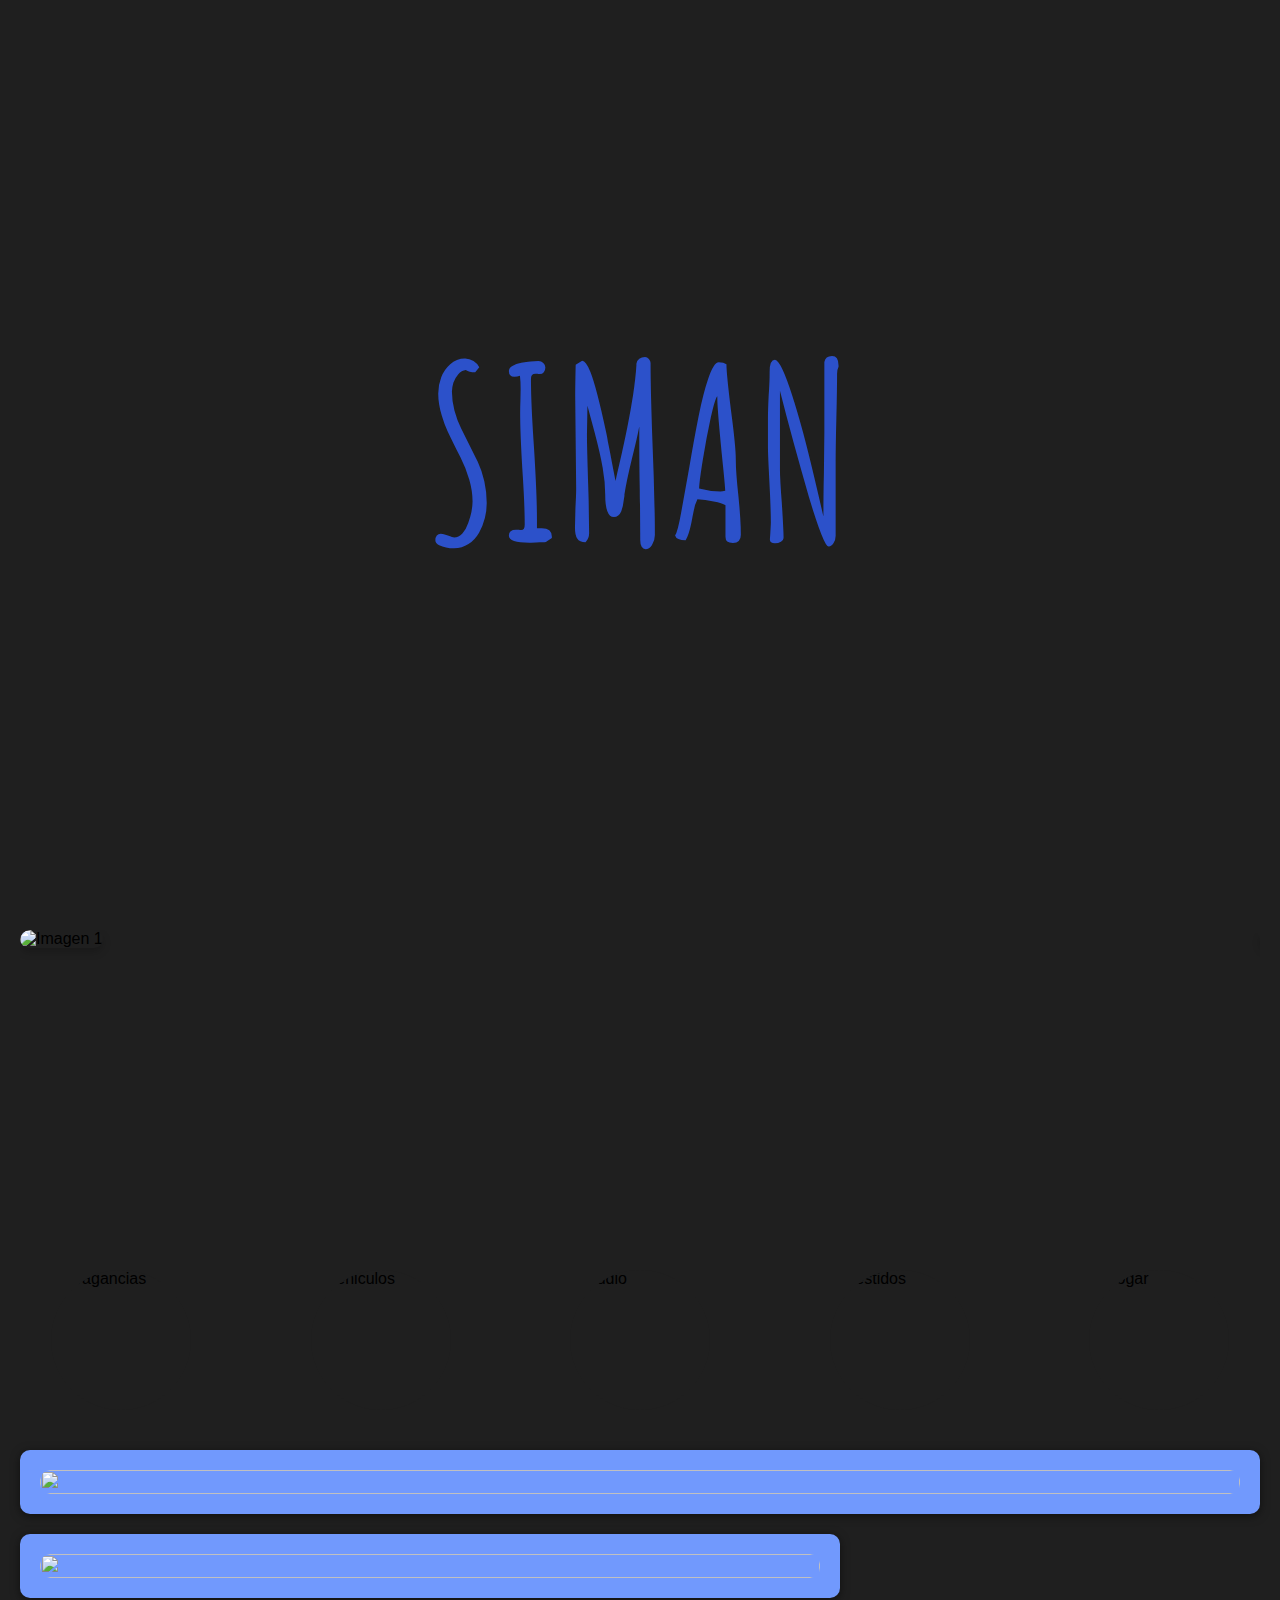
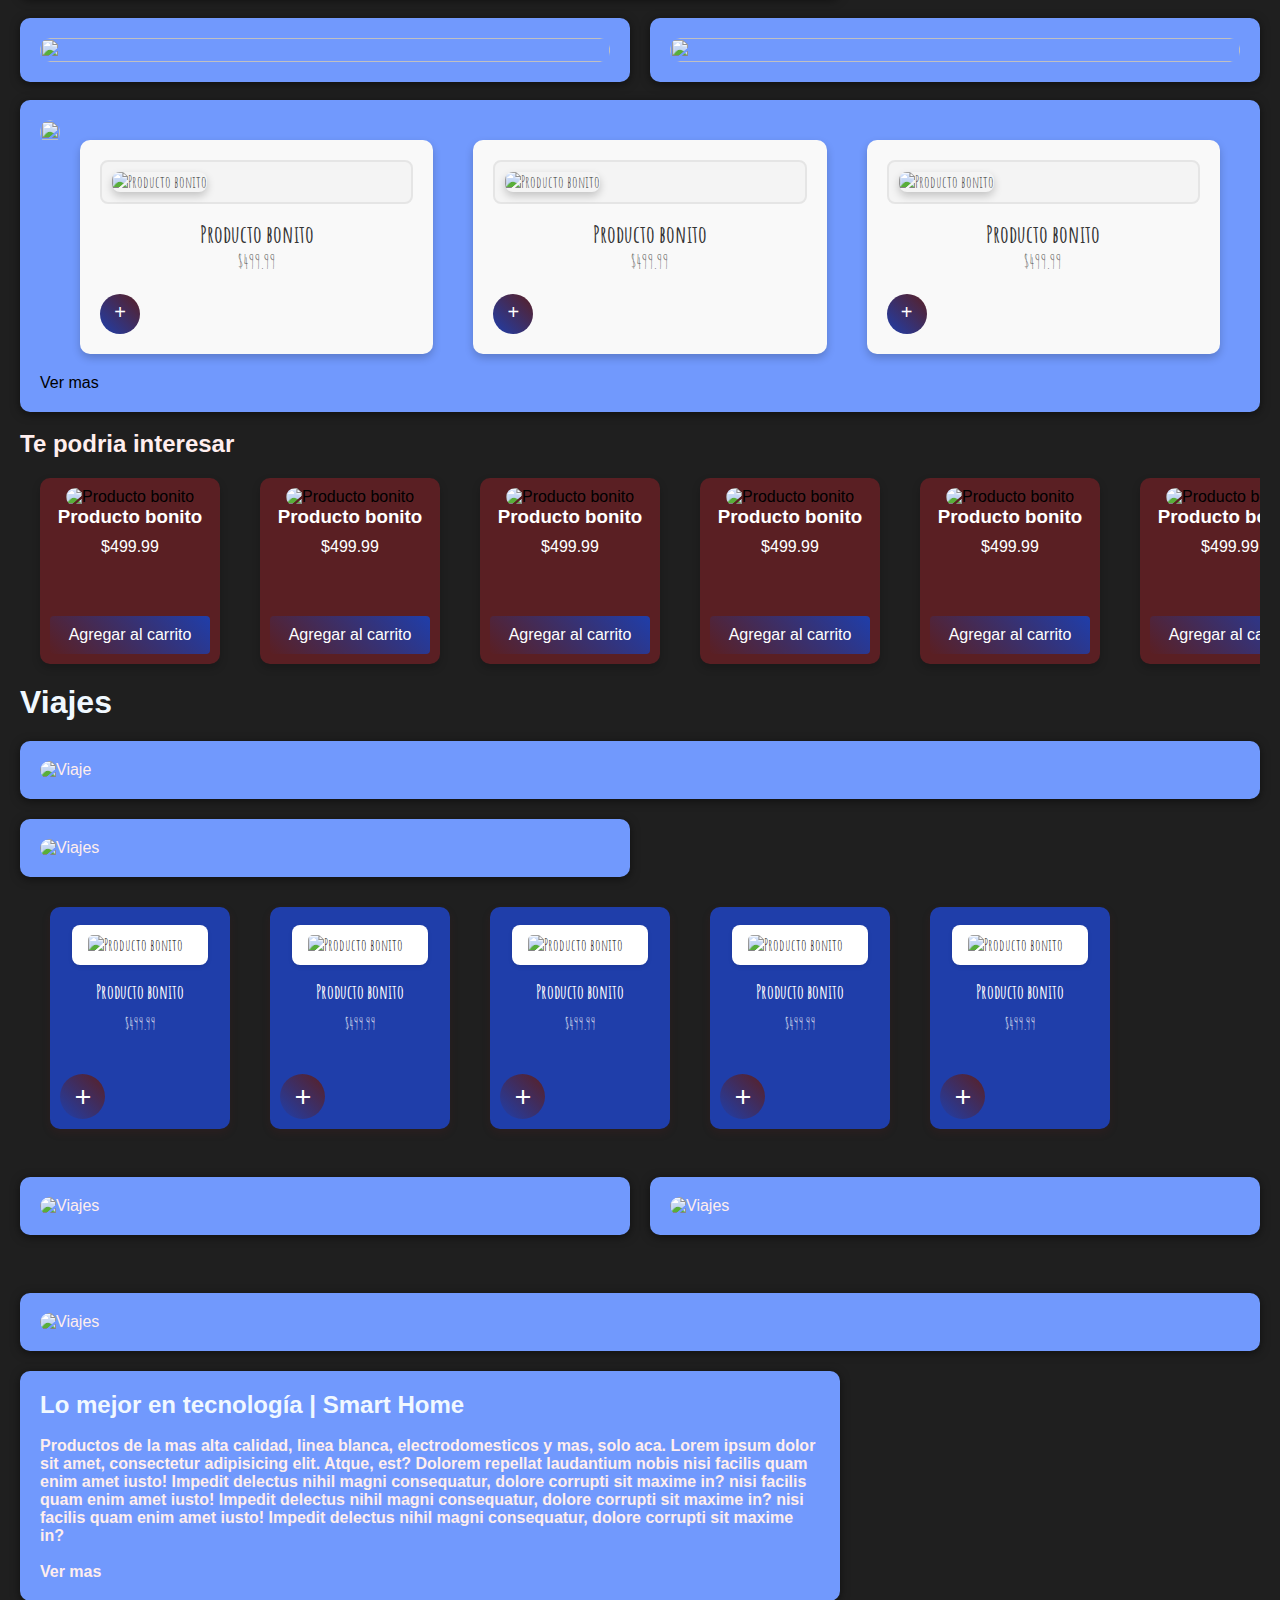
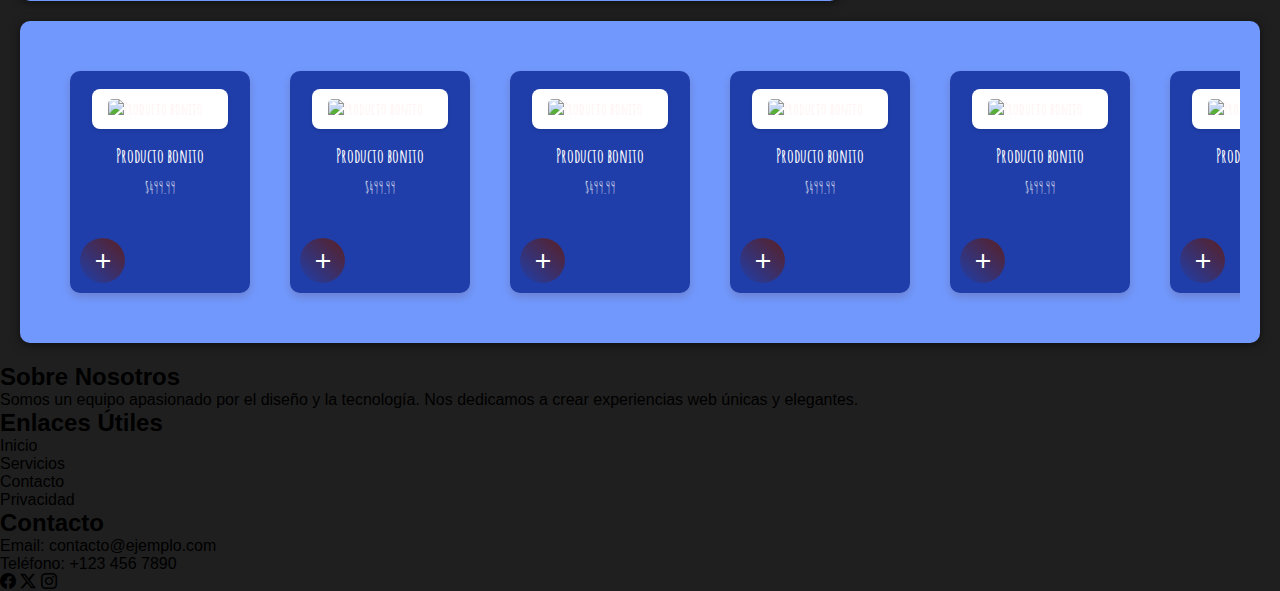
==== index.html @ 9a666875 "Pagina1" ====
<!DOCTYPE html>
<html lang="en">

<head>
  <meta charset="UTF-8">
  <meta name="viewport" content="width=device-width, initial-scale=1.0">
  <link rel="stylesheet"
    href="https://fonts.googleapis.com/css2?family=Material+Symbols+Outlined:opsz,wght,FILL,GRAD@20..48,100..700,0..1,-50..200" />
  <link rel="stylesheet" href="https://cdn.jsdelivr.net/npm/bootstrap-icons@1.11.3/font/bootstrap-icons.min.css">

  <link rel="stylesheet" href="static/css/index.css">
  <link rel="stylesheet" href="static/css/header.css">
  <link rel="stylesheet" href="static/css/cards.css">
  <link rel="stylesheet" href="static/css/footer.css">


  <title>Siman</title>
</head>

<body>
  <!-- Cabecera -->
  <header>
    <nav id="navbar">
      <section class="navbar-content">
        <!-- Menú de 3x3 puntitos -->
        <div id="toggleMenu" class="menu-icon">
          <span class="dot"></span>
          <span class="dot"></span>
          <span class="dot"></span>
          <span class="dot"></span>
          <span class="dot"></span>
          <span class="dot"></span>
          <span class="dot"></span>
          <span class="dot"></span>
          <span class="dot"></span>
        </div>
  
        <p class="brand-name" id="brand-name">
          <a href="#">
            Siman
            <span class="material-symbols-outlined" style="rotate: 45deg;">stop</span>
          </a>
        </p>
        <section class="nav-icons original-icons">
          <a href="#" class="icon">
            <span class="material-symbols-outlined">shopping_cart</span>
          </a>
          <a href="#" class="icon">
            <span class="material-symbols-outlined">search</span>
          </a>
        </section>
        <section class="nav-icons new-icons">
          <a href="#" class="icon">Cuenta  <i class="bi bi-person"></i></a>
          <a href="#" class="icon">Contactanos  <i class="bi bi-whatsapp"></i></a>
          <a href="#" class="icon">Categorias <i class="bi bi-tag"></i></a>          
        </section>
      </section>
    </nav>
    <section class="hero-image" style="background-image: url('./static/img/placeholder.webp')">
      <div class="hero-text">
        <h1 id="hero-brand-name">Siman</h1>
      </div>
    </section>
  </header>
  

  


  <main>

    <section class="carousel">
      <section class="carousel-container">
        <figure class="carousel-item">          
          <picture>
            <source media="(max-width: 600px)" srcset="https://siman.vtexassets.com/assets/vtex.file-manager-graphql/images/e4e77ed3-7470-4541-b583-b0c1f0c6947b___bb5bf4267e763da5c06227602760b6ae.jpg">
            <source media="(max-width: 1000px)" srcset="static/img/carrsusel1.webp">
            <img src="static/img/carrsusel1.webp" alt="Imagen 1">
          </picture>
        </figure>
        <figure class="carousel-item">
          <picture>
            <source media="(max-width: 600px)" srcset="https://siman.vtexassets.com/assets/vtex.file-manager-graphql/images/fb4a2f2f-77c7-49aa-b2ae-55910e0fbaa6___ee325bdf8fa1087fa7663b0219fb4432.jpg">
            <source media="(max-width: 1000px)" srcset="static/img/carrsusel2.webp">
            <img src="static/img/carrsusel2.webp" alt="Imagen 2">
          </picture>
        </figure>
        <figure class="carousel-item">
          <picture>
            <source media="(max-width: 600px)" srcset="https://siman.vtexassets.com/assets/vtex.file-manager-graphql/images/65454598-6252-4c84-a874-feddb25538b2___a9f86d7082431ad59ca58ae38c0e9d11.jpg"">
            <source media="(max-width: 1000px)" srcset="static/img/carrsusel3.webp">
            <img src="static/img/carrsusel3.webp" alt="Imagen 3">
          </picture>
        </figure>
        <figure class="carousel-item">
          <picture>
            <source media="(max-width: 600px)" srcset="https://siman.vtexassets.com/assets/vtex.file-manager-graphql/images/de979c86-71a4-4205-9666-23f1fb1cfb4e___2bbec5b383ed50d3498e25d9d6ae5250.jpg">
            <source media="(max-width: 1000px)" srcset="static/img/carrsusel4.webp">
            <img src="static/img/carrsusel4.webp" alt="Imagen 4">
          </picture>
        </figure>
      </section>
      <span class="carousel-control prev"></span>
      <span class="carousel-control next"></span>
    </section>




    <!-- Categorias -->
    <article class="categories-section">
      <section class="category-circle">
        <img src="static/img/bubble1.webp" alt="Fragancias">
        <span>Fragancias</span>
      </section>
      <section class="category-circle">
        <img src="static/img/bubble2.webp" alt="Vehiculos">
        <span>Vehiculos</span>
      </section>
      <section class="category-circle">
        <img src="static/img/bubble3.webp" alt="Audio">
        <span>Audio</span>
      </section>
      <section class="category-circle">
        <img src="static/img/bubble4.webp" alt="Vestidos">
        <span>Vestidos</span>
      </section>
      <section class="category-circle">
        <img src="static/img/bubble5.webp" alt="Hogar">
        <span>Hogar</span>
      </section>
    </article>
    <!-- Fin de categorias -->

    <!-- cuerpo -->
    <article class="dashboard">
      <section class="dashboard-item large">
        <figure class="figureimg">
          <img src="static/img/ofertas_verano.avif">
        </figure>
      </section>
      <section class="dashboard-item medium">
        <figure class="figureimg">
          <img src="static/img/side_img.webp">
        </figure>
      </section>
      <section class="dashboard-item small">
        <picture class="figureimg">
          <source media="(max-width: 600px)" srcset="https://siman.vtexassets.com/assets/vtex.file-manager-graphql/images/8b9ccdd0-dec0-4302-8a54-86ed0a60cda1___b7fd9038e460696322e3cd9f0f431316.jpg">
          <source media="(max-width: 1000px)" srcset="static/img/small_1.webp">
          <img src="static/img/small_1.webp">
        </picture>
      </section>
      <section class="dashboard-item small">
        <picture class="figureimg">
          <source media="(max-width: 600px)" srcset="https://siman.vtexassets.com/assets/vtex.file-manager-graphql/images/5b6e40f0-557b-4ee2-bea6-f2e5b28a2d21___467920bfd94d6dcd884a553e0dc5e1cb.jpg">
          <source media="(max-width: 1000px)" srcset="static/img/small_2.webp">
          <img src="static/img/small_2.webp">
        </picture>
      </section>
    </article>
    <br>

    <section class="dashboard-item large">
      <article class="cards">
        <figure class="figureimg">
          <img src="static/img/big_img.jpg">
        </figure>



        <!-- Esto genera una plantilla bonis
        <article class="card">
          <figure>
            <img src="/static/img/peraphone1.jpg" alt="Producto bonito">              
          </figure>
      </article> -->

        <article class="card">
          <header class="card-header">
            <figure class="image-container">
              <img src="/static/img/peraphone2.webp" alt="Producto bonito">
            </figure>
          </header>
          <section class="card-content">
            <h2>Producto bonito</h2>
            <p>$499.99</p>
            <button class="add-to-cart">
              <span class="plus">+</span>
            </button>
          </section>
        </article>

        <article class="card">
          <header class="card-header">
            <figure class="image-container">
              <img src="/static/img/peraphone4.avif" alt="Producto bonito">
            </figure>
          </header>
          <section class="card-content">
            <h2>Producto bonito</h2>
            <p>$499.99</p>
            <button class="add-to-cart">
              <span class="plus">+</span>
            </button>
          </section>
        </article>
        <article class="card">
          <header class="card-header">
            <figure class="image-container">
              <img src="/static/img/peraphone4.jpg" alt="Producto bonito">
            </figure>
          </header>
          <section class="card-content">
            <h2>Producto bonito</h2>
            <p>$499.99</p>
            <button class="add-to-cart">
              <span class="plus">+</span>
            </button>
          </section>
        </article>
      </article>
      <p><a href="product_details.html">Ver mas</a></p>
    </section>


    <br>
    <h2 class="message">Te podria interesar</h2>
    <article class="card-list">

      <figure class="cardL">
        <figure>
          <img src="static/img/cel1.webp" alt="Producto bonito">
        </figure>
        <section class="small-card-content">
          <h3>Producto bonito</h3>
          <p>$499.99</p>
          <button class="small-card-add">
            Agregar al carrito
          </button>
        </section>
      </figure>
      <figure class="cardL">
        <figure>
          <img src="static/img/cel2.webp" alt="Producto bonito">
        </figure>
        <section class="small-card-content">
          <h3>Producto bonito</h3>
          <p>$499.99</p>
          <button class="small-card-add">
            Agregar al carrito
          </button>
        </section>
      </figure>
      <figure class="cardL">
        <figure>
          <img src="static/img/cel3.webp" alt="Producto bonito">
        </figure>
        <section class="small-card-content">
          <h3>Producto bonito</h3>
          <p>$499.99</p>
          <button class="small-card-add">
            Agregar al carrito
          </button>
        </section>
      </figure>
      <figure class="cardL">
        <figure>
          <img src="static/img/cel4.webp" alt="Producto bonito">
        </figure>
        <section class="small-card-content">
          <h3>Producto bonito</h3>
          <p>$499.99</p>
          <button class="small-card-add">
            Agregar al carrito
          </button>
        </section>
      </figure>
      <figure class="cardL">
        <figure>
          <img src="static/img/cel5.webp" alt="Producto bonito">
        </figure>
        <section class="small-card-content">
          <h3>Producto bonito</h3>
          <p>$499.99</p>
          <button class="small-card-add">
            Agregar al carrito
          </button>
        </section>
      </figure>
      <figure class="cardL">
        <figure>
          <img src="static/img/cel6.webp" alt="Producto bonito">
        </figure>
        <section class="small-card-content">
          <h3>Producto bonito</h3>
          <p>$499.99</p>
          <button class="small-card-add">
            Agregar al carrito
          </button>
        </section>
      </figure>

      <!-- Agrega mas para que sean visibles -->

    </article>



    <article class="dashboard">
      <h1 style="color: aliceblue;">Viajes</h1>
      <section class="dashboard-item large">
        <figure class="figureimg">
          <img src="static/img/viaje.webp" alt="Viaje">
        </figure>
      </section>

      <section class="dynamic-section dashboard-item small">
        <figure class="figureimg">
          <img src="static/img/viajes_2.png" alt="Viajes">
        </figure>
      </section>
    </article>


  
    <!-- Esto hace las tarjetas en modo scroll -->
    <article class="cards-container">

      <section class="small-card">
        <figure class="small-card-image-container">
          <img src="static/img/maleta1.webp" alt="Producto bonito">
        </figure>
        <article class="small-card-content">
          <h3>Producto bonito</h3>
          <p>$499.99</p>
          <button class="small-card-add-to-cart">
            <span class="material-symbols-outlined">add</span>
          </button>
        </article>
      </section>

      <section class="small-card">
        <figure class="small-card-image-container">
          <img src="static/img/maleta2.webp" alt="Producto bonito">
        </figure>
        <article class="small-card-content">
          <h3>Producto bonito</h3>
          <p>$499.99</p>
          <button class="small-card-add-to-cart">
            <span class="material-symbols-outlined">add</span>
          </button>
        </article>
      </section>

      <section class="small-card">
        <figure class="small-card-image-container">
          <img src="static/img/maleta3.webp" alt="Producto bonito">
        </figure>
        <article class="small-card-content">
          <h3>Producto bonito</h3>
          <p>$499.99</p>
          <button class="small-card-add-to-cart">
            <span class="material-symbols-outlined">add</span>
          </button>
        </article>
      </section>

      <section class="small-card">

        <figure class="small-card-image-container">
          <img src="static/img/maleta4.webp" alt="Producto bonito">
        </figure>
        <article class="small-card-content">
          <h3>Producto bonito</h3>
          <p>$499.99</p>
          <button class="small-card-add-to-cart">
            <span class="material-symbols-outlined">add</span>
          </button>
        </article>
      </section>

      <section class="small-card">
        <figure class="small-card-image-container">
          <img src="static/img/maleta5.webp" alt="Producto bonito">
        </figure>
        <article class="small-card-content">
          <h3>Producto bonito</h3>
          <p>$499.99</p>
          <button class="small-card-add-to-cart">
            <span class="material-symbols-outlined">add</span>
          </button>
        </article>
      </section>

    </article>

    <br>
    <article class="dashboard">


      <section class="dynamic-section dashboard-item small">
        <figure class="figureimg">
          <img src="static/img/relleno1.webp" alt="Viajes">
        </figure>
      </section>
      <section class="dynamic-section dashboard-item small">
        <figure class="figureimg">
          <img src="static/img/relleno2.jpg" alt="Viajes">
        </figure>
      </section>
      <br>
      <section class="dashboard-item large">
        <figure class="figureimg">
          <img src="static/img/papas.webp" alt="Viajes">
        </figure>
      </section>
      <section class="dashboard-item medium">
        <h2 style="color: aliceblue;">Lo mejor en tecnología | Smart Home</h2>  <br>
        <h4><p>Productos de la mas alta calidad, linea blanca, electrodomesticos y mas, solo aca.
          Lorem ipsum dolor sit amet, consectetur adipisicing elit. Atque, est? Dolorem repellat laudantium nobis nisi facilis quam enim amet iusto! Impedit delectus nihil magni consequatur, dolore corrupti sit maxime in?
          nisi facilis quam enim amet iusto! Impedit delectus nihil magni consequatur, dolore corrupti sit maxime in?
          nisi facilis quam enim amet iusto! Impedit delectus nihil magni consequatur, dolore corrupti sit maxime in?
          
        </p> <br>
        <a href="product_details.html">Ver mas</a></h>      
      </section>
      <section class="dashboard-item large">
      <article class="cards-container">

        <section class="small-card">
          <figure class="small-card-image-container">
            <img src="static/img/EchoDot.webp" alt="Producto bonito">
          </figure>
          <article class="small-card-content">
            <h3>Producto bonito</h3>
            <p>$499.99</p>
            <button class="small-card-add-to-cart">
              <span class="material-symbols-outlined">add</span>
            </button>
          </article>
        </section>

        <section class="small-card">
          <figure class="small-card-image-container">
            <img src="static/img/bascula.webp" alt="Producto bonito">
          </figure>
          <article class="small-card-content">
            <h3>Producto bonito</h3>
            <p>$499.99</p>
            <button class="small-card-add-to-cart">
              <span class="material-symbols-outlined">add</span>
            </button>
          </article>
        </section>

        <section class="small-card">
          <figure class="small-card-image-container">
            <img src="static/img/ventilador.webp" alt="Producto bonito">
          </figure>
          <article class="small-card-content">
            <h3>Producto bonito</h3>
            <p>$499.99</p>
            <button class="small-card-add-to-cart">
              <span class="material-symbols-outlined">add</span>
            </button>
          </article>
        </section>

        <section class="small-card">
          <figure class="small-card-image-container">
            <img src="static/img/licuadora.webp" alt="Producto bonito">
          </figure>
          <article class="small-card-content">
            <h3>Producto bonito</h3>
            <p>$499.99</p>
            <button class="small-card-add-to-cart">
              <span class="material-symbols-outlined">add</span>
            </button>
          </article>
        </section>
  
        <section class="small-card">
          <figure class="small-card-image-container">
            <img src="static/img/lavasecadora.webp" alt="Producto bonito">
          </figure>
          <article class="small-card-content">
            <h3>Producto bonito</h3>
            <p>$499.99</p>
            <button class="small-card-add-to-cart">
              <span class="material-symbols-outlined">add</span>
            </button>
          </article>
        </section>
  
        <section class="small-card">
          <figure class="small-card-image-container">
            <img src="static/img/aire.webp" alt="Producto bonito">
          </figure>
          <article class="small-card-content">
            <h3>Producto bonito</h3>
            <p>$499.99</p>
            <button class="small-card-add-to-cart">
              <span class="material-symbols-outlined">add</span>
            </button>
          </article>
        </section> 
  
      </article>
    </section>

      
    </article>


  </main>

  <!-- Footer -->
  <footer class="footer">
    <section class="footer__about">
      <h2>Sobre Nosotros</h2>
      <p>Somos un equipo apasionado por el diseño y la tecnología. Nos dedicamos a crear experiencias web únicas y
        elegantes.</p>
    </section>
    <section class="footer__links">
      <h2>Enlaces Útiles</h2>
      <ul>
        <li><a href="#">Inicio</a></li>
        <li><a href="#">Servicios</a></li>
        <li><a href="#">Contacto</a></li>
        <li><a href="#">Privacidad</a></li>
      </ul>
    </section>
    <section class="footer__contact">
      <h2>Contacto</h2>
      <p>Email: contacto@ejemplo.com</p>
      <p>Teléfono: +123 456 7890</p>
    </section>
    <article class="footer__social">
      <a href="#" class="social-icon"><i class="bi bi-facebook"></i></a>
      <a href="#" class="social-icon"><i class="bi bi-twitter-x"></i></a>
      <a href="#" class="social-icon"><i class="bi bi-instagram"></i></a>
    </article>
  </footer>




  <script src="static/js/script.js"></script>
  <script src="static/js/header.js"></script>
  <script src="static/js/movement.js"></script>
</body>

</html>
---- static/css/index.css ----
@import url('https://fonts.googleapis.com/css2?family=Amatic+SC:wght@400;700&family=Croissant+One&family=Pacifico&&display=swap');

/*variables*/
:root{
  --ui-light-blue: #7199fd;
  --ui-blue: #1f3eaa;
  --ui-black: #1f1f1f;
  --ui-grey: #2f2f2f;
  --ui-siman-red: rgb(90, 31, 35);
  --ui-white: #fee;
}

* {
  margin: 0;
  padding: 0;
  box-sizing: border-box; /* Asegura que el padding no afecte el tamaño total de los elementos */
}
html{
  /* font-family: "Croissant One", system-ui; */
  font-family: 'satisfy', Tahoma, Geneva, Verdana, sans-serif;
  font-weight: 400;
  font-style: normal;
}

figure {
  margin: 0;
  padding: 0;
}

.carousel {
  position: relative;
  width: 100%;
  height: 300px;
  margin: 10px auto;
  overflow: hidden;
  border-radius: 10px;
}

.carousel-item img {
  width: 100%;
  height: 100%;
  object-fit: cover;/*  no se c tan bien haha */
  
  border-radius: 10px;
  box-shadow: 0 4px 8px rgba(0, 0, 0, 0.2);
}

.carousel-container {
  display: flex;
  transition: transform 0.5s ease-in-out;

  width: 100%;
  height: 20rem !important;
  max-width: 1500px;
  border-radius: 15px;
  
}

.carousel-item {
  min-width: 100%;
  transition: transform 0.5s ease;
}
@media (max-width: 1024px) {
  .carousel {
    width: 100%; /* O ajusta el valor según lo que necesites */
    height: 300px; /* Aumenta la altura para pantallas grandes */
  }

  .carousel-container {
    height: 25rem; /* Aumenta la altura para pantallas grandes */
  }
}


/* estilo pa los controles  
  .carousel-control {
    position: absolute;
    top: 50%;
    transform: translateY(-50%);
    background-color: rgba(0, 0, 0, 0.2);
    color: #fff;
    border: none;
    font-size: 2rem;
    padding: 10px;
    cursor: pointer;
    border-radius: 50%;
  } 
  
  .carousel-control.prev {
    left: 10px;
  }
  
  .carousel-control.next {
    right: 10px;
  }
  
  .carousel-control:hover {
    background-color: rgba(0, 0, 0, 0.5);
  }
  
  */




/* Categorias */
.categories-section {
  display: flex;
  justify-content: space-between;
  align-items: center;
  margin: 20px auto;
  
  padding: 20px 0;
  width: 95%;
  flex-wrap: wrap; /* Permitir que los círculos se ajusten en líneas */
  gap: 20px; /* Espacio entre los círculos */
  
}

.category-circle {
  position: relative;
  width: 140px;
  height: 140px;
  border-radius: 50%;
  overflow: hidden;
  transition: all 0.3s ease;
  cursor: pointer;
  display: flex;
  justify-content: center;
  align-items: center;
  background-color: var(--ui-black);
}

.category-circle img {
  width: 100%;
  height: 100%;
  object-fit: cover;

  transition: filter 0.3s ease;
}

.category-circle span {
  position: absolute;
  color: var(--ui-white);
  font-size: 16px;
  font-weight: bold;
  text-transform: uppercase;
  opacity: 0;
  transition: opacity 0.3s ease;
}

.category-circle:hover img {
  filter: grayscale(100%);
  opacity: 0.3;
}

.category-circle:hover span {
  opacity: 1;
}


  /* Cuerpo */


  .dashboard {
  display: grid;
  grid-template-columns: repeat(6, 1fr); /* Seis columnas iguales */
  gap: 20px; /* Espacio entre las cajas */
  color: var(--ui-white);
}

.dashboard-item {
  /* background-color: #2f2f2f; */
  background-color: #2f2f2f;
  background-color: var(--ui-light-blue);
  border-radius: 10px;
  padding: 20px;
  box-shadow: 0 2px 10px rgba(0, 0, 0, 0.5);
}

.dashboard-item.small {
  grid-column: span 3; /* Ocupa 3 columnas (la mitad del grid) */
  grid-row: span 2;    /* Ocupa 1 fila, cambio papa*/
  
}

.dashboard-item.medium {
  grid-column: span 4; /* Ocupa 4 columnas */
  grid-row: span 2;    /* Ocupa 2 filas */
}

.dashboard-item.large {
  grid-column: span 6; /* Ocupa 6 columnas (todo el grid) */
  grid-row: span 3;    /* Ocupa 3 filas */
}



.figureimg {
  height: 100%;
  display: flex;
  justify-content: center;
  align-items: center;
  overflow: hidden;
  border-radius: 10px;
}

.figureimg img {
  width: 100%; 
  height: 100%;
  object-fit: cover;
  border-radius: inherit;
}


.message{
  color: var(--ui-white);
}

/* Media Queries para Responsividad */

/* Pantallas medianas (tablets, pantallas pequeñas) */
@media (max-width: 992px) {
  .dashboard {
    grid-template-columns: repeat(4, 1fr); /* Cuatro columnas iguales */
  }

  .dashboard-item.small {
    grid-column: span 2; /* Ocupa 2 columnas (la mitad del grid) */
  }

  .dashboard-item.medium {
    grid-column: span 3; /* Ocupa 3 columnas */
  }

  .dashboard-item.large {
    grid-column: span 4; /* Ocupa 4 columnas (todo el grid) */
  }
  .dashboard-item {
    padding: 15px;
  }
}

/* Pantallas pequeñas (móviles, pantallas muy pequeñas) */
@media (max-width: 576px) {
  .dashboard {
    grid-template-columns: repeat(2, 1fr); /* Dos columnas iguales */
  }

  .dashboard-item.small {
    grid-column: span 1; /* Ocupa 1 columna (la mitad del grid) */
    height: 200px;
  }

  .dashboard-item.medium, 
  .dashboard-item.large {
    grid-column: span 2; /* Ocupa 2 columnas (todo el grid) */
  }
  .dashboard-item {
    padding: 8px;
  }

}
---- static/css/header.css ----
/*variables
:root{
  --ui-light-blue: var(--ui-light-blue);
  --ui-black: #1f1f1f;
  --ui-grey: #2f2f2f;
  --ui-siman-red: #a73a42;
  --ui-white: #fee;
}*/

body, html {
    
    background-color: var(--ui-black);
    margin: 0;
    padding: 0;
  }

a {
    all: unset; 
    cursor: pointer;
}

header {
    position: relative;
    width: 100%;
}


#navbar {
    position: fixed;
    top: 0;
    width: 100%;
    height: 60px;
    background-color: var(--ui-blue);
    display: flex;
    align-items: center;
    padding: 0 20px; /* Ajusta el padding según necesites */
    z-index: 1000;
    opacity: 0;
    transition: opacity 0.5s ease;
    
  }
  
  .navbar-content {
    display: flex;
    width: 100%;
    max-width: 1200px; /* Ajusta el ancho máximo según lo necesites */
    margin: 0 auto; /* Centra el contenido dentro del navbar */
    align-items: center; /* Alinea verticalmente los elementos */
    position: relative; /* Permite a los elementos internos usar position absolute */
  }
  
  .brand-name {
    font-size: 24px;
    font-weight: bold;
    text-transform: uppercase;
    text-align: center; /* Centra el texto dentro del espacio */
    flex: 1; /* Ocupa el espacio disponible */
    margin-right: 10%;
    font-family: "Pacifico", cursive;
    color: var(--ui-white)
  }
  
  .nav-icons {
    display: flex;
    gap: 15px; /* Espacio entre los íconos */
    position: absolute; /* Permite colocar los íconos en una posición específica */
    right: 20px; /* Ajusta la distancia desde el borde derecho del navbar */
  }
  
  .nav-icons .icon {
    display: flex;
    align-items: center;
    gap: 10px; /* Espacio entre el texto y el ícono */
  }

  .nav-icons .icon span{
    font-size: 250%; /* Ajusta el tamaño de los íconos */
    opacity: 0.7; /* Fondo transparente para los íconos */
    transition: opacity 0.3s ease;
    color: var(--ui-white);
  }
  
  .nav-icons .icon span:hover {
    opacity: 1; /* Cambia la opacidad en hover si deseas */
  }
  

.hero-image {
    /* background-image: url('../img/placeholder.webp'); */
    height: 100vh;
    background-position: center;
    background-size: cover;
    display: flex;
    justify-content: center;
    align-items: center;
}

.hero-text h1 {
    font-size: 15rem;
    color: #2c51ca;
    text-transform: uppercase;
    margin: 0;
    transition: opacity 0.2s ease;  /* cambiale esto para la velo */
    font-family: "Amatic SC", sans-serif;
    font-weight: 700;
    font-style: normal;
}

main {
    padding: 20px;
}



/* Menú de 3x3 puntitos */
.menu-icon {
  display: grid;
  grid-template-columns: repeat(3, 6px); /* Tamaño más pequeño */
  grid-template-rows: repeat(3, 6px);
  gap: 6px;
  cursor: pointer;
  position: absolute;
  left: 20px;
  top: 50%;
  transform: translateY(-50%);
}

.dot {
  width: 6px; /* Tamaño más pequeño */
  height: 6px;
  background-color: rgba(255, 255, 255, 0.7); /* Color más suave */
  border-radius: 50%;
  transition: background-color 0.3s ease, transform 0.2s ease;
}

.menu-icon:hover .dot {
  background-color: rgba(255, 255, 255, 1);
}

/* Efecto al hacer click */
.menu-icon:active .dot {
  transform: scale(0.8); /* Sutil efecto de encogimiento */
  background-color: #1f3eaa; /* Cambia a azul al hacer click */
}
#toggleMenu{
  z-index: 10;
  transition: 0.1s linear;
}

/* Estilos del nuevo menú */
/* .nav-icons.new-icons {
  display: none;
  position: absolute;
  right: -100%;
  transition: right 0.4s ease;
} */
.nav-icons.new-icons {
  display: none;
  position: fixed;
  right: -100%;
  /*transition: right 0.4s ease;*/
  transition: 0.3s linear;
}

.nav-icons .original-icons {
  position: absolute;
  right: 0;
  /*transition: right 0.4s ease;*/
  transition: 0.3s linear;
}

.nav-icons.slide-out {
  right: 0;
  left: 0;
}

.nav-icons.slide-in {
  right: -100%;
}


/* Estilos minimalistas para las opciones */
.nav-icons a {
  color: var(--ui-white);
  font-size: 18px;
  
  padding: 10px;
  background-color: transparent;
  border-bottom: 2px solid transparent;
  transition: border-color 0.3s ease;
  text-decoration: none;
}

.nav-icons a:hover {
  border-bottom: 2px solid white;
}



/* Media query para dispositivos móviles */
@media (max-width: 768px) {
    #navbar {
      padding: 0 10px; /* Ajusta el padding si es necesario */
    }
  
    .navbar-content {
      max-width: 100%; /* Asegúrate de que el contenido use todo el ancho disponible */
      margin: 0; /* Elimina el margen automático para centrar el contenido */
    }
  
    .brand-name {
      font-size: 20px;
      margin-right: 12%;      
    }
  
    .nav-icons {
      gap: 1px; /* Ajusta el espacio entre los íconos si es necesario */
    }
    .nav-icons.new-icons {
      
      border-bottom: 1px solid rgba(255, 255, 255, 0.3); 
      top: 60px;
      background: rgba(55, 96, 199, 0.384); /* Fondo translúcido */
      backdrop-filter: blur(10px); /* Desenfoque del fondo */
    }
    .nav-icons.new-icons a{
      font-size: 19px;
      
    }
    .nav-icons.new-icons a:first-child {
      margin-left: 5px; /* Ajusta según el espacio necesario */
    }
    .hero-text h1 {
      font-size: 8rem;
      color: #ff7d50;
      font-weight: 700;
      font-style: normal;
  }
  }
---- static/css/cards.css ----
/*variables
:root{
  --ui-light-blue: var(--ui-light-blue);
  --ui-black: #1f1f1f;
  --ui-grey: #2f2f2f;
  --ui-siman-red: #a73a42;
  --ui-white: #fee;
}*/

.card, .cards, .small-card{
  font-family: "Amatic SC", sans-serif;
}
/* Cartas normales */
.cards {
  display: flex;
  flex-wrap: wrap;
}

.card {
    background-color: #f9f9f9;
    color: #333;
    border-radius: 10px;
    box-shadow: 0 4px 8px rgba(0, 0, 0, 0.2);
    padding: 20px;
    width: 250px;
    margin: 20px;
    position: relative;
    transition: transform 0.3s, box-shadow 0.3s;
    flex: 1 1 calc(250px - 40px);
  
    /* flex: 1 1 calc(33.333% - 40px);
    box-sizing: border-box;
    max-width: 250px; */
  }
  
  /* .card:hover{
    box-shadow: 12px 12px 12px rgba(0, 0, 0, 0.1) inset, -10px -10px 10px white inset;
  } */
  
  .card:hover{
    box-shadow: 12px 12px 12px rgba(255, 255, 255, 0.1), -10px -10px 10px rgb(0, 0, 0);
    transform: translateY(-5px) rotate(-1deg);
  }
  
  .esquina-sup-izq {
    position: absolute;
    top: 10px;
    left: 10px;
    border-top: 3px solid #ccc;
    border-left: 3px solid #ccc;
    width: 80px;
    height:40px;
  }
  
  .esquina-inf-der {
    position: absolute;
    bottom: 10px;
    right: 10px;
    border-bottom: 3px solid #ccc;
    border-right: 3px solid #ccc;
    width: 80px;
    height: 40px;
  }
  
  
  
  .image-container {
    
    position: relative;
    padding: 10px;
    background-color: #f4f4f4;
    border: 2px solid #e5e5e5;
    border-radius: 8px;
    margin-bottom: 15px;
  }
  
  .image-container img {
    width: 100%;
    border-radius: 8px;
    box-shadow: 0 4px 8px rgba(0, 0, 0, 0.2);
  }
  
  
  
  .card-content {
    text-align: center;
    
  }
  
  .card-content p {
    font-size: 1.2em;
    color: #555;
    margin-bottom: 20px;
    transition: color 0.3s, transform 0.3s;
  }
  
  .add-to-cart {
    background-color: #333;
    color: #fff;
    border: none;
    border-radius: 50%;
    width: 40px;
    height: 40px;
    display: flex;
    align-items: center;
    justify-content: center;
    cursor: pointer;
    transition: background-color 0.3s;
    /*background: linear-gradient(45deg, #333, #777);*/
    background: linear-gradient(45deg, var(--ui-blue), var(--ui-siman-red));
  }
  
  .add-to-cart:hover {
    background-color: #555;
    
  }
  
  .plus {
    font-size: 1.5em;
    margin-top: -3px;
  }
  
  
  
  .card:hover .card-content p {
    color: #333;
    transform: translateY(-3px);
  }
  
  



/* Pa las imagenes que se mueven solitas en infinito */
  .card-list {
    display: flex;
    flex-wrap: nowrap;
    overflow-x: hidden; /* Ocultar el scroll visible */    
     transition: opacity 0.5s ease;
  }
  
  .cardL {
    flex: 0 0 250px; /* Ancho fijo de las tarjetas */
    flex: 0 0 180px; /* adjust the width of each card */
    background-color: #333; /* Color de fondo de la tarjeta */
    background-color: var(--ui-siman-red);
    border-radius: 10px;
    box-shadow: 0 4px 8px rgba(0, 0, 0, 0.2);
    width: 180px;
    padding: 10px;
    margin: 20px;
    display: flex;
    flex-direction: column;
    align-items: center;
    position: relative;
  }
  
  .cardL img {
    width: 100%;
    
    object-fit: cover;
    
    border-radius: 10px;
  }
  .small-card-add{
    display: block;
    width: 100%;
    padding: 10px;    
    margin-top: 60px;
    transition: background-color 0.3s;
    /*background: linear-gradient(45deg, #524f4f, #777);*/
    background: linear-gradient(45deg, var(--ui-siman-red), var(--ui-blue));
    color: white;
    border: none;
    border-radius: 4px;
    text-align: center;
    font-size: 16px;
    cursor: pointer;
  }
  


/* Pa la carta chiquita */
  .small-card {
    flex: 0 0 180px; /* adjust the width of each card */
    background-color: #333; /* Color de fondo de la tarjeta */
    background-color: var(--ui-blue);
    border-radius: 10px;
    box-shadow: 0 4px 8px rgba(90, 31, 35, 0.2);
    width: 180px;
    padding: 10px;
    margin: 20px;
    display: flex;
    flex-direction: column;
    align-items: center;
    position: relative;
}

.small-card-image-container {
    background-color: #fff;
    border-radius: 8px;
    padding: 10px;
    box-shadow: 0 2px 4px rgba(0, 0, 0, 0.1);
    width: 85%;
    margin-bottom: 15px;
    margin-top: 8px;
    display: flex;
    justify-content: center;
    align-items: center;
}

.small-card-image-container img {
    width: 90%;
    border-radius: 5px;
}

.small-card-content {
    text-align: center;
    width: 100%; /* Asegura que el contenido ocupe todo el ancho */
}

.small-card-content h3,
.small-card-content p {
    margin: 0;
    margin-bottom: 10px;
    color: #fff;
}

.small-card-add-to-cart {
    /*background-color: #444;*/
    color: #fff;
    border: none;
    border-radius: 50%;
    width: 45px;
    height: 45px;
    display: flex;
    align-items: center;
    justify-content: center;
    cursor: pointer;
    transition: background-color 0.3s;
    background: linear-gradient(45deg, #333, #777);
    background: linear-gradient(45deg, var(--ui-blue), var(--ui-siman-red));
    margin-left: 0; 
    margin-right: 0;
    margin-top: 40px;
}

.small-card-add-to-cart:hover {
    background-color: #555;
}


/* Pa que las cartas se muevan solitas en horizontal */
.cards-container {
  display: flex;
  flex-wrap: nowrap;
  overflow-x: auto;
  padding: 10px;
  scroll-behavior: smooth; /* Desplazamiento suave */
}

.cards-container::-webkit-scrollbar {
  width: 8px;
  height: 8px;
}

.cards-container::-webkit-scrollbar-thumb {
  background-color: #555;
  border-radius: 10px;
}

.cards-container::-webkit-scrollbar-track {
  background-color: #333;
}
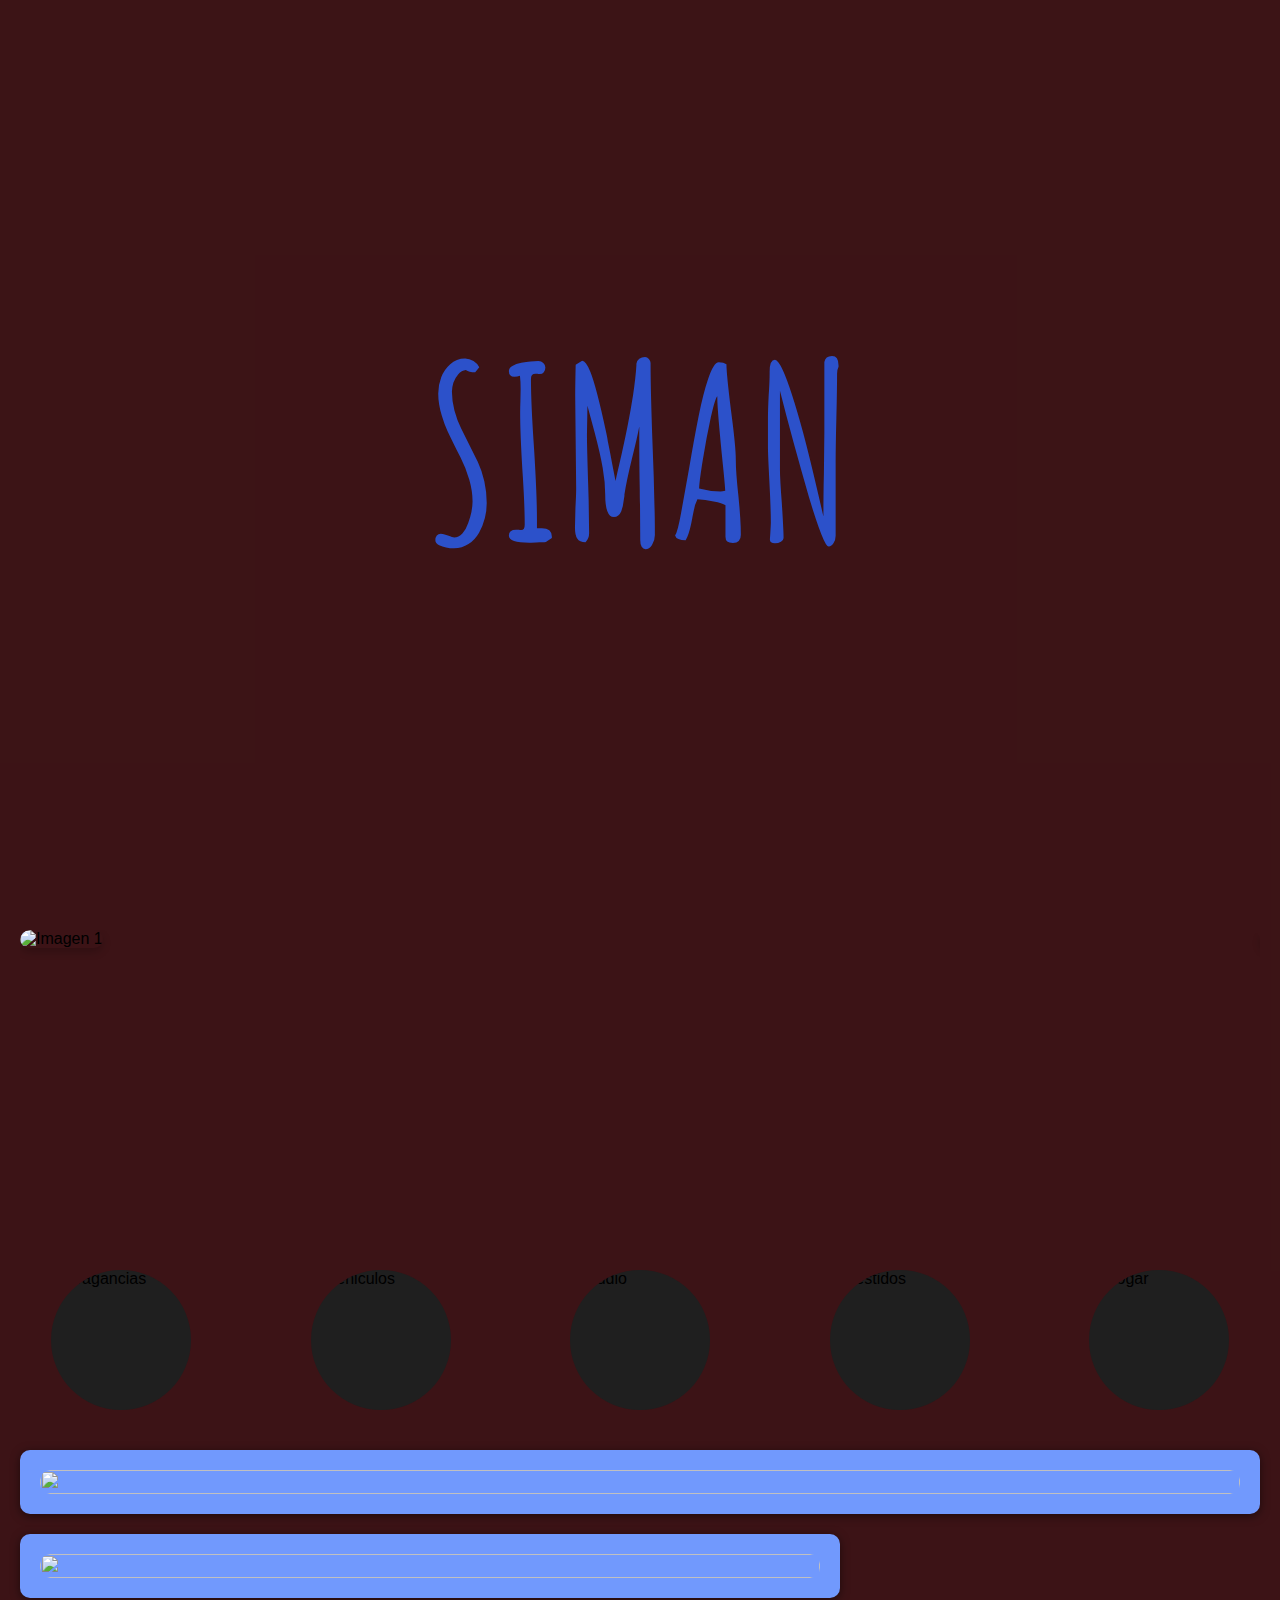
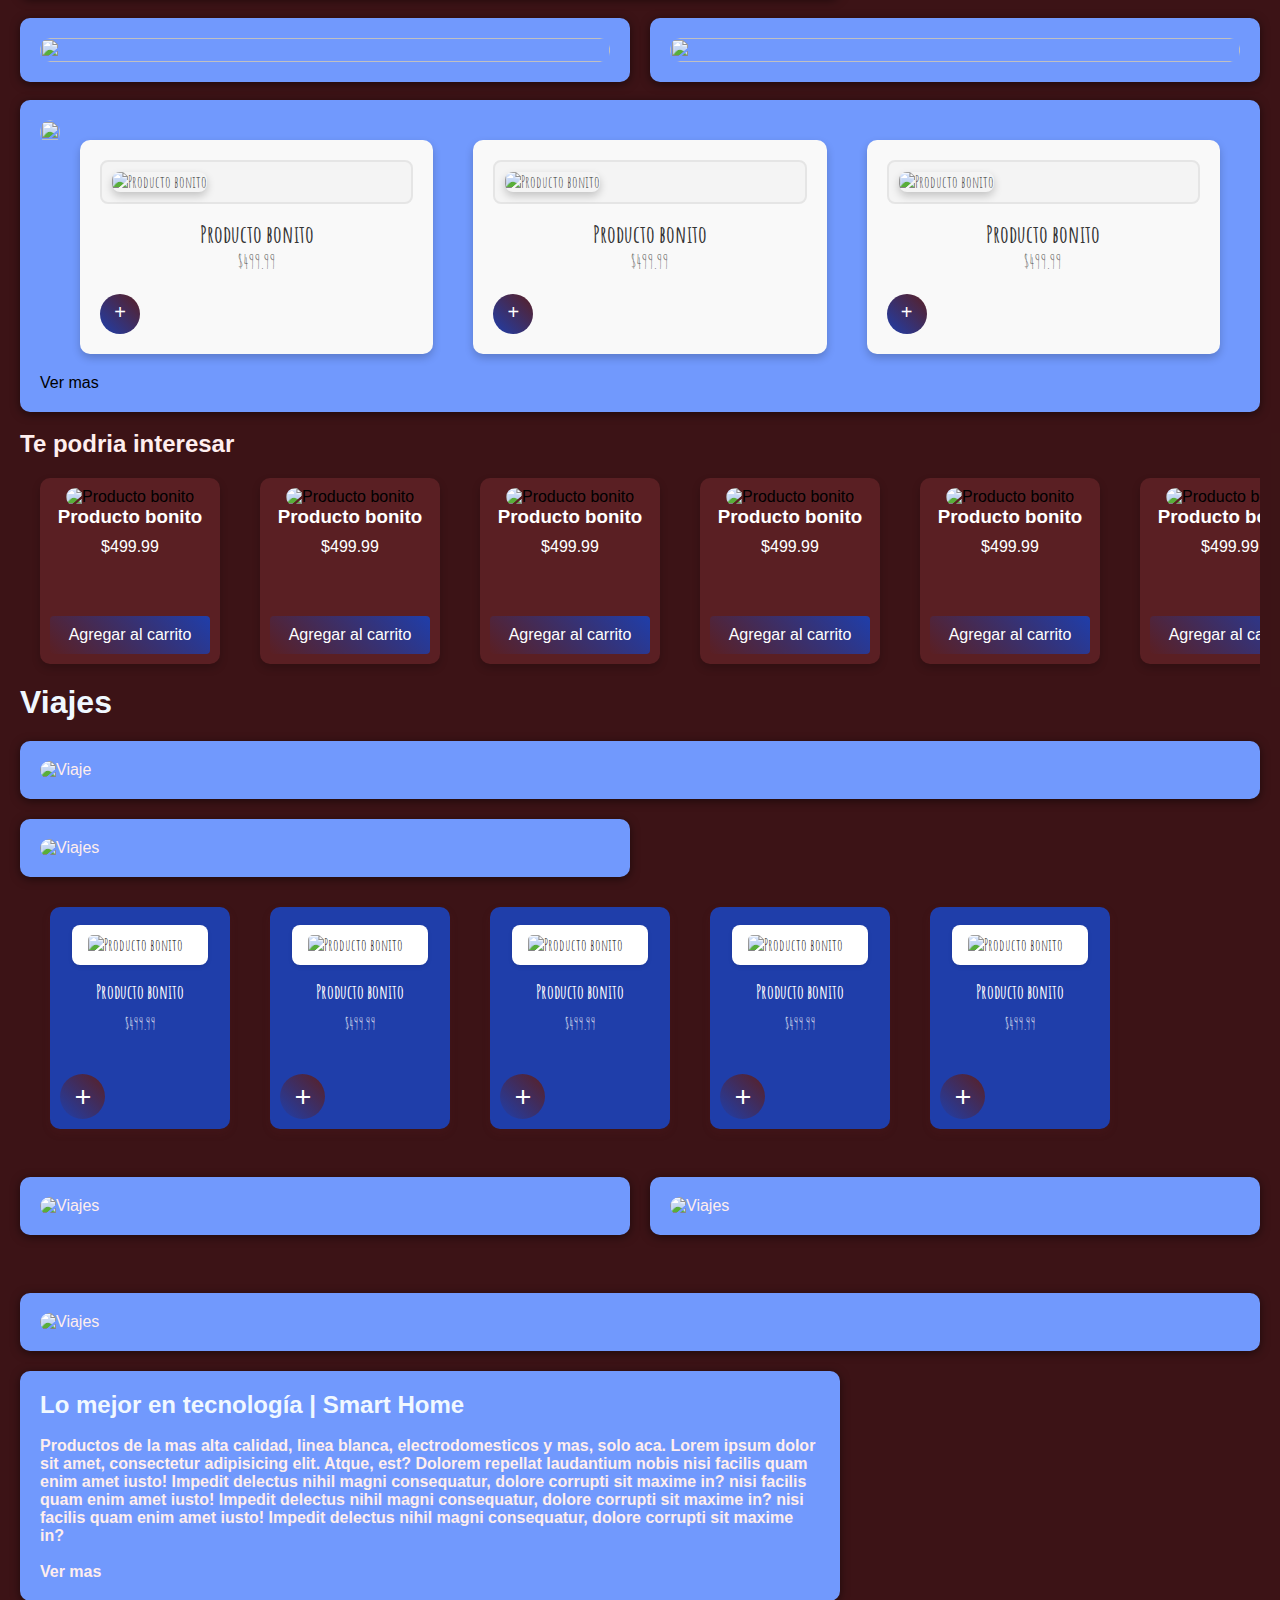
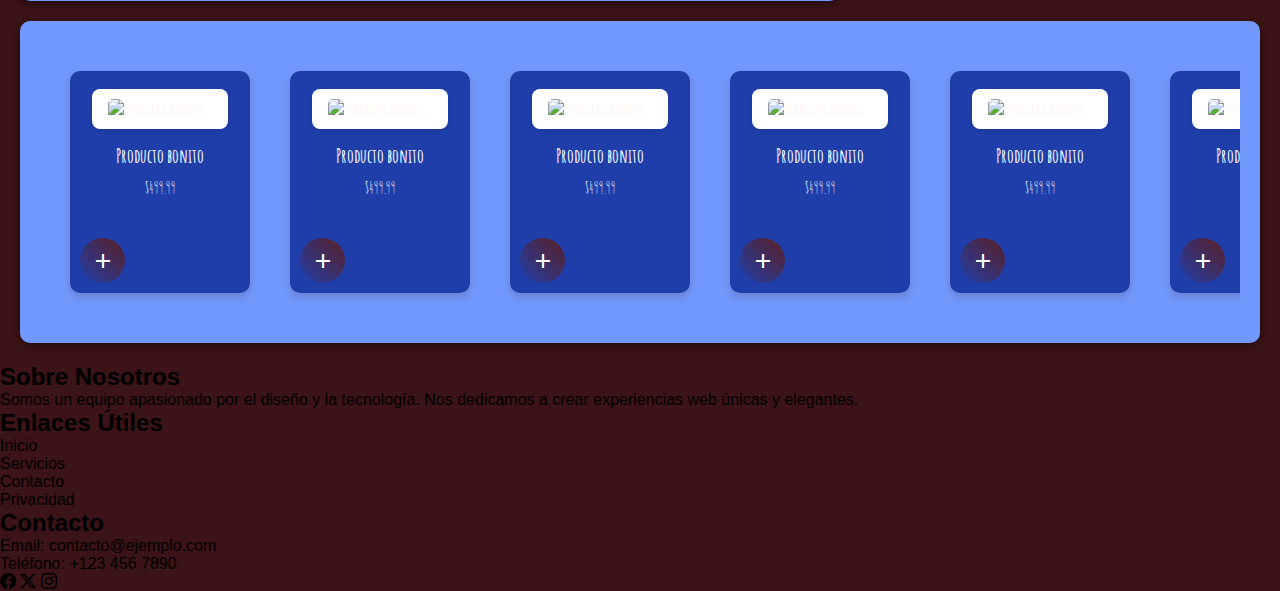
==== commit 294a98f1: "Segunda_pagina_faltan_detalles" ====
--- a/index.html
+++ b/index.html
@@ -12,6 +12,7 @@
   <link rel="stylesheet" href="static/css/header.css">
   <link rel="stylesheet" href="static/css/cards.css">
   <link rel="stylesheet" href="static/css/footer.css">
+  <link rel="stylesheet" href="static/css/general.css">
 
 
   <title>Siman</title>
@@ -220,7 +221,7 @@
           </section>
         </article>
       </article>
-      <p><a href="product_details.html">Ver mas</a></p>
+      <p><a href="categories.html">Ver mas</a></p>
     </section>
 
 
@@ -423,7 +424,7 @@
           nisi facilis quam enim amet iusto! Impedit delectus nihil magni consequatur, dolore corrupti sit maxime in?
           
         </p> <br>
-        <a href="product_details.html">Ver mas</a></h>      
+        <a href="categories.html">Ver mas</a></h>      
       </section>
       <section class="dashboard-item large">
       <article class="cards-container">
--- a/static/css/index.css
+++ b/static/css/index.css
@@ -1,26 +1,4 @@
-@import url('https://fonts.googleapis.com/css2?family=Amatic+SC:wght@400;700&family=Croissant+One&family=Pacifico&&display=swap');
-
-/*variables*/
-:root{
-  --ui-light-blue: #7199fd;
-  --ui-blue: #1f3eaa;
-  --ui-black: #1f1f1f;
-  --ui-grey: #2f2f2f;
-  --ui-siman-red: rgb(90, 31, 35);
-  --ui-white: #fee;
-}
-
-* {
-  margin: 0;
-  padding: 0;
-  box-sizing: border-box; /* Asegura que el padding no afecte el tamaño total de los elementos */
-}
-html{
-  /* font-family: "Croissant One", system-ui; */
-  font-family: 'satisfy', Tahoma, Geneva, Verdana, sans-serif;
-  font-weight: 400;
-  font-style: normal;
-}
+
 
 figure {
   margin: 0;
--- a/static/css/general.css
+++ b/static/css/general.css
@@ -0,0 +1,27 @@
+@import url('https://fonts.googleapis.com/css2?family=Amatic+SC:wght@400;700&family=Croissant+One&family=Pacifico&&display=swap');
+
+/*variables*/
+:root{
+  --ui-light-blue: #7199fd;
+  --ui-blue: #1f3eaa;
+  --ui-black: #1f1f1f;
+  --ui-grey: #2f2f2f;
+  --ui-siman-red: rgb(90, 31, 35);
+  --ui-white: #fee;
+}
+
+* {
+  margin: 0;
+  padding: 0;
+  box-sizing: border-box; /* Asegura que el padding no afecte el tamaño total de los elementos */
+}
+html{
+  /* font-family: "Croissant One", system-ui; */
+  font-family: 'satisfy', Tahoma, Geneva, Verdana, sans-serif;
+  font-weight: 400;
+  font-style: normal;
+  
+}
+body{
+  background-color: #441114c9 !important;
+}